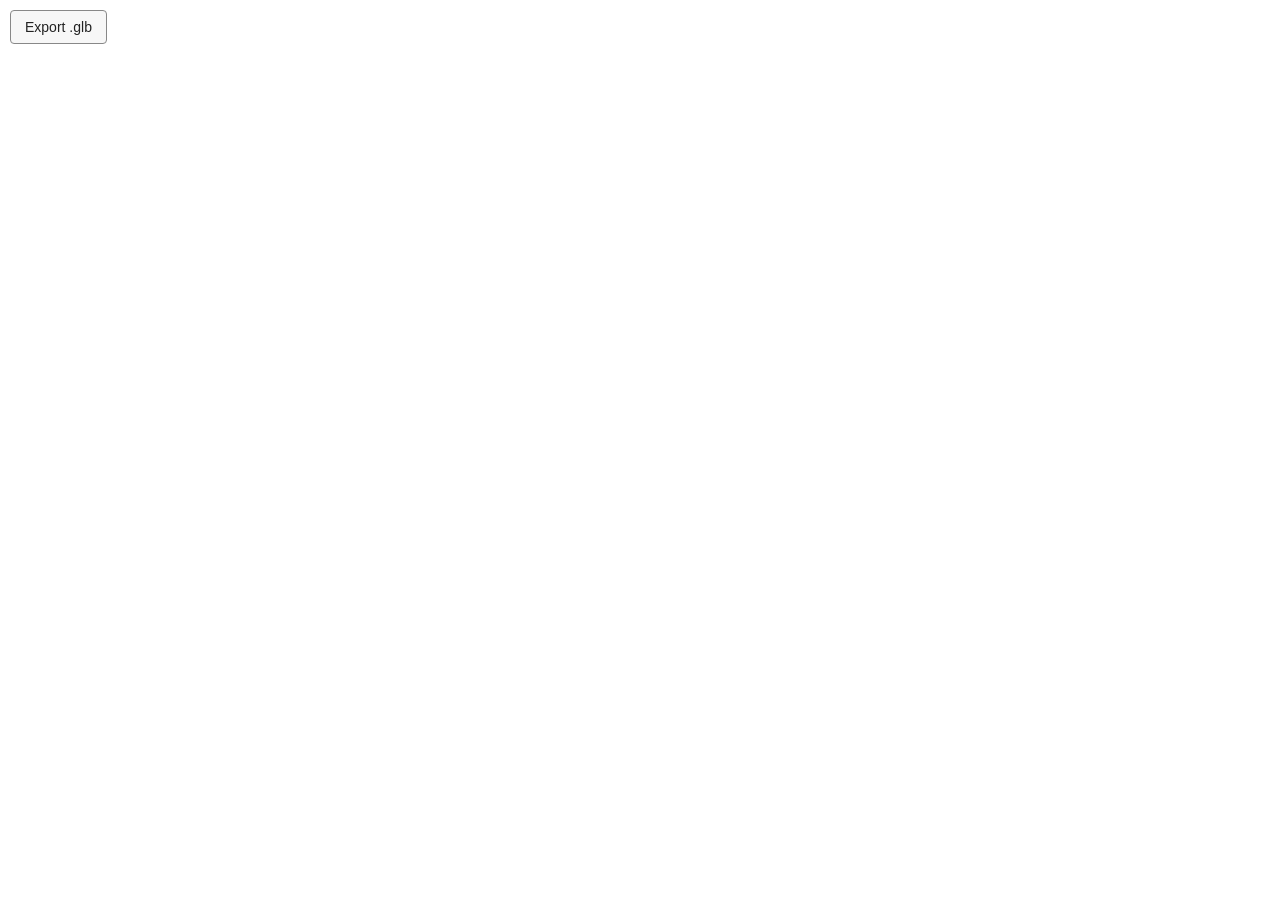
==== example/babylonjs/Filtering/index.html @ e1ffd3a9 "Port seven eoin glTF_Physics samples to example/babylonjs/ Adds Babylon.js + Havok ports of these sc" ====
<!DOCTYPE html>
<html>
<head>
  <title>Babylon.js + Havok glTF Physics Filtering Example</title>
  <link rel="stylesheet" type="text/css" href="style.css">
  <script src="https://cx20.github.io/gltf-test/libs/babylonjs/dev/babylon.js"></script>
  <script src="https://cx20.github.io/gltf-test/libs/babylonjs/dev/babylonjs.loaders.js"></script>
  <script src="https://cx20.github.io/gltf-test/libs/babylonjs/dev/HavokPhysics_umd.js"></script>
  <script src="https://cx20.github.io/gltf-test/libs/babylonjs/dev/babylonjs.serializers.js"></script>
</head>
<body>
<canvas id="c" width="465" height="465"></canvas>
<div id="ui">
  <button id="exportBtn" type="button">Export .glb</button>
  <span id="status"></span>
</div>
<script src="../gltf-physics-exporter.js"></script>
<script src="index.js"></script>
</body>
</html>
---- example/babylonjs/Filtering/style.css ----
* {
  margin: 0;
  padding: 0;
  border: 0;
  overflow: hidden;
  width: 100%;
  height: 100%;
}

body {
  background: #fff;
  font: 30px sans-serif;
}

#ui {
  position: absolute;
  top: 10px;
  left: 10px;
  width: auto;
  height: auto;
  overflow: visible;
  font: 14px sans-serif;
  display: flex;
  align-items: center;
  gap: 12px;
}

#exportBtn {
  width: auto;
  height: auto;
  padding: 8px 14px;
  border: 1px solid #888;
  background: #f7f7f7;
  color: #222;
  font: 14px sans-serif;
  cursor: pointer;
  border-radius: 4px;
  overflow: visible;
}

#exportBtn:hover {
  background: #eaeaea;
}

#exportBtn:disabled {
  opacity: 0.6;
  cursor: default;
}

#status {
  width: auto;
  height: auto;
  overflow: visible;
  color: #444;
}
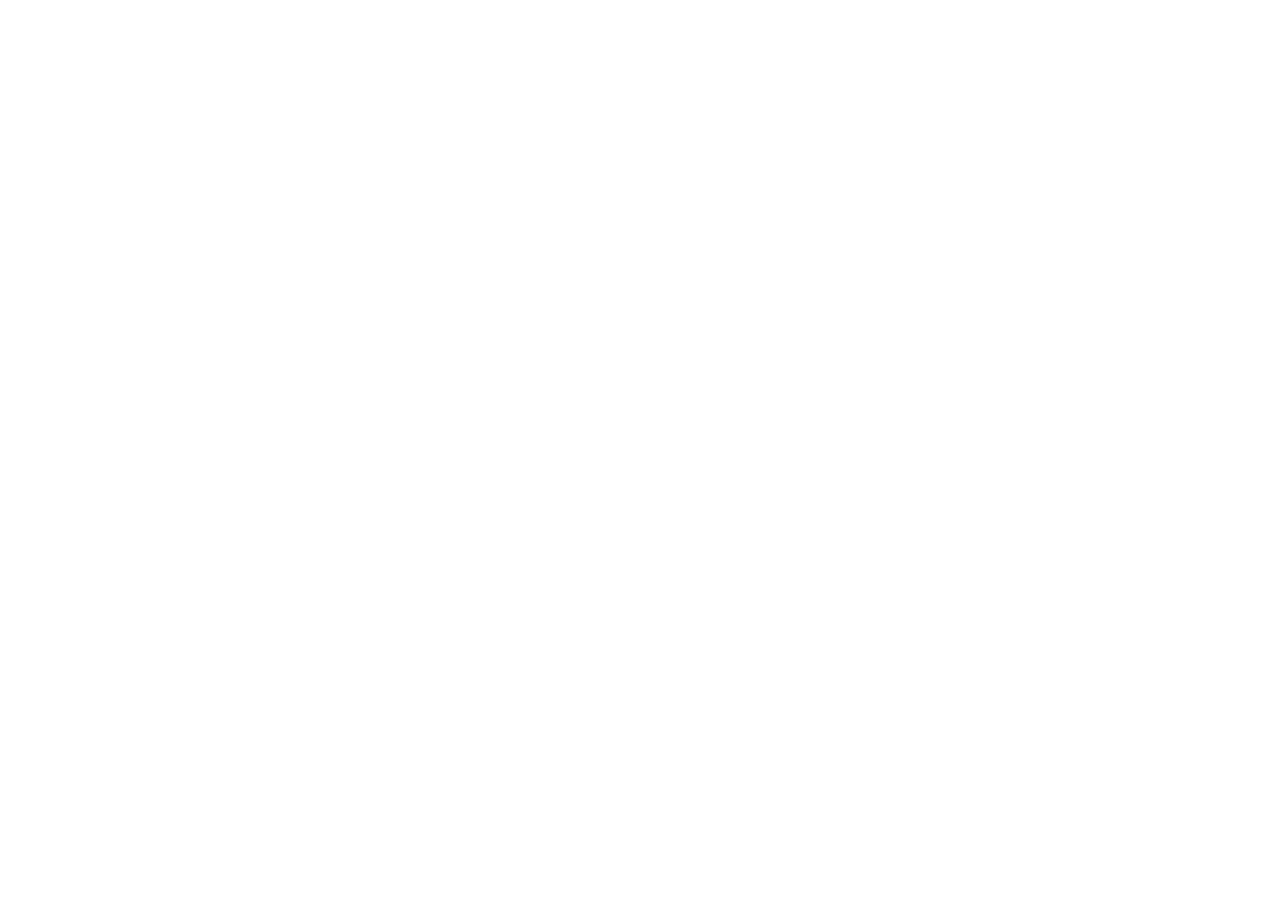
==== commit d9af762b: "Move Export and wireframe toggle into the control panel Each loaded sample previously rendered its o" ====
--- a/example/babylonjs/Filtering/index.html
+++ b/example/babylonjs/Filtering/index.html
@@ -7,14 +7,12 @@
   <script src="https://cx20.github.io/gltf-test/libs/babylonjs/dev/babylonjs.loaders.js"></script>
   <script src="https://cx20.github.io/gltf-test/libs/babylonjs/dev/HavokPhysics_umd.js"></script>
   <script src="https://cx20.github.io/gltf-test/libs/babylonjs/dev/babylonjs.serializers.js"></script>
+  <script src="https://cdn.jsdelivr.net/npm/lil-gui@0.20"></script>
 </head>
 <body>
 <canvas id="c" width="465" height="465"></canvas>
-<div id="ui">
-  <button id="exportBtn" type="button">Export .glb</button>
-  <span id="status"></span>
-</div>
 <script src="../gltf-physics-exporter.js"></script>
+<script src="../control-panel.js"></script>
 <script src="index.js"></script>
 </body>
 </html>
--- a/example/babylonjs/Filtering/style.css
+++ b/example/babylonjs/Filtering/style.css
@@ -2,9 +2,12 @@
   margin: 0;
   padding: 0;
   border: 0;
-  overflow: hidden;
+}
+
+html, body, canvas {
   width: 100%;
   height: 100%;
+  overflow: hidden;
 }
 
 body {
